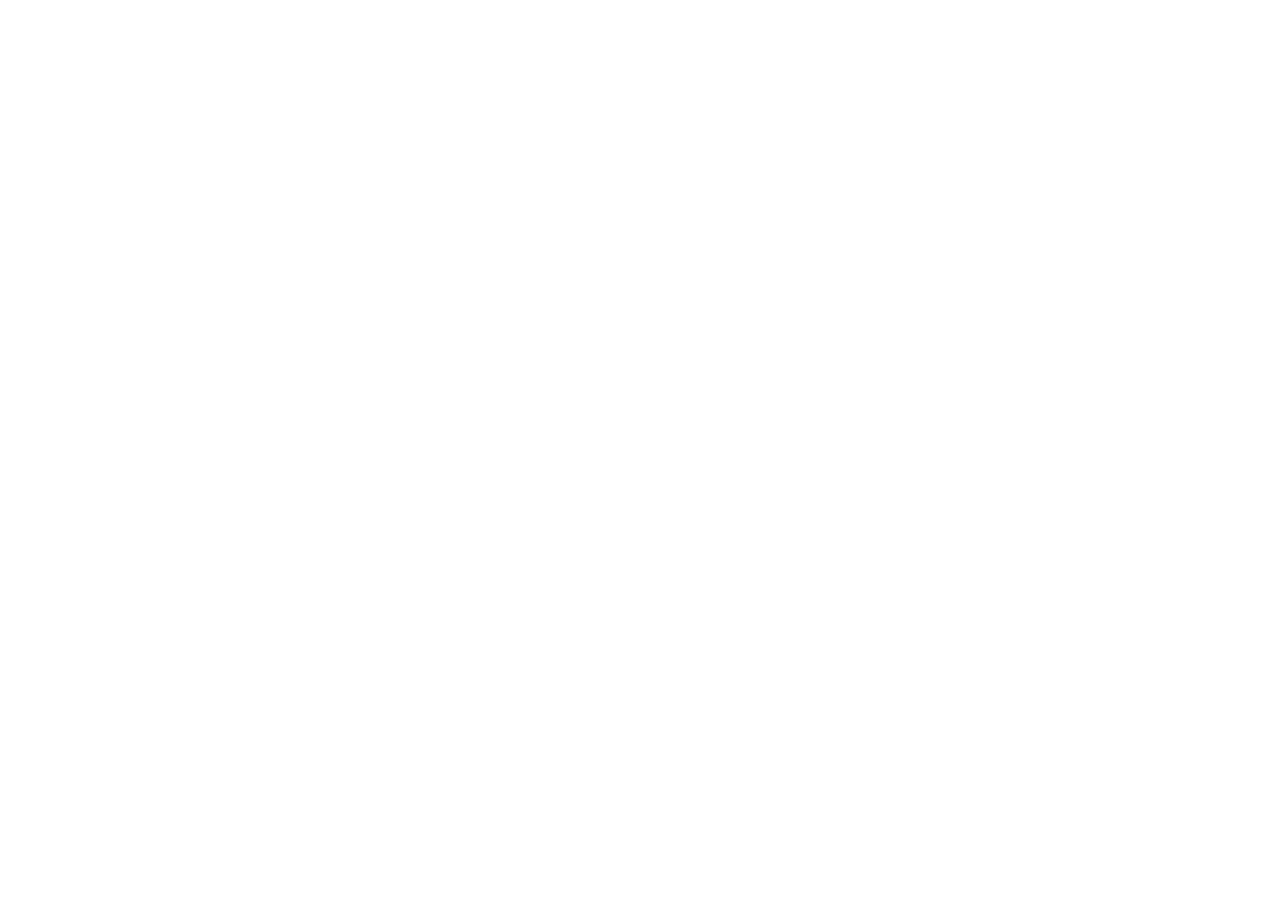
==== landing-page.html @ 14d15e6c "Add boilerplate & README" ====
<!DOCTYPE html>
<html lang="en">
<head>
    <meta charset="UTF-8">
    <meta name="viewport" content="width=device-width, initial-scale=1.0">
    <link rel="stylesheet" href="style.css">
    <title>Landing-Page</title>
</head>
<body>
    
</body>
</html>
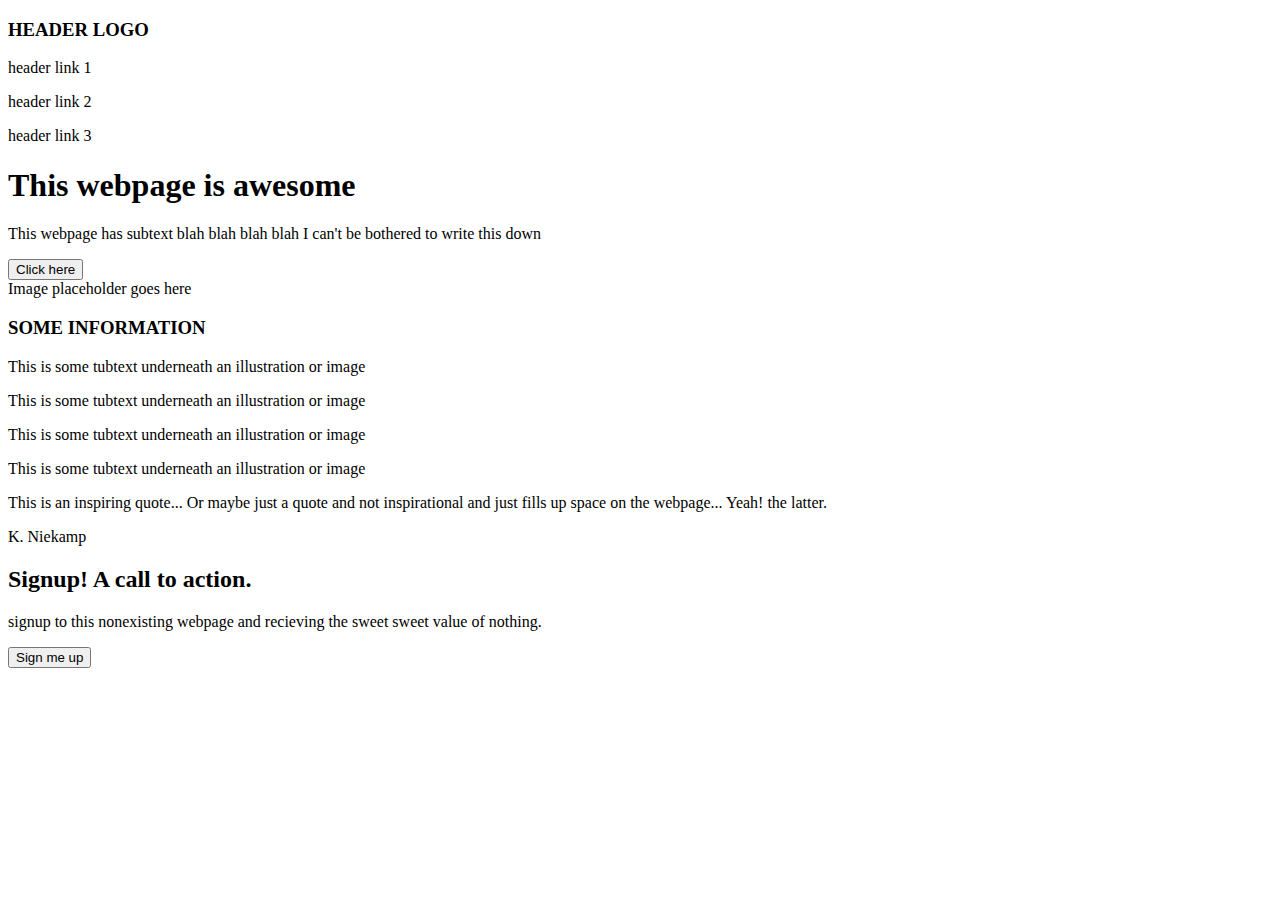
==== commit dae0ba0e: "Add html content" ====
--- a/landing-page.html
+++ b/landing-page.html
@@ -7,6 +7,49 @@
     <title>Landing-Page</title>
 </head>
 <body>
-    
+    <div class="header">
+        <h3>HEADER LOGO</h3>
+        <p>header link 1</p>
+        <p>header link 2</p>
+        <p>header link 3</p>
+    </div>
+    <div class="main-body">
+        <div class="introduction">
+            <div>
+                <h1>This webpage is awesome</h1>
+                <p>This webpage has subtext blah blah blah blah I can't be bothered to write this down</p>
+                <button>Click here</button>
+            </div>
+            <div>
+                <img >Image placeholder goes here</img>
+            </div>
+        </div>
+        <div class="main-content">
+            <h3>SOME INFORMATION</h3>
+            <div class="cards">
+                <p>This is some tubtext underneath an illustration or image</p>
+            </div>
+            <div class="cards">
+                <p>This is some tubtext underneath an illustration or image</p>
+            </div>
+            <div class="cards">
+                <p>This is some tubtext underneath an illustration or image</p>
+            </div>
+            <div class="cards">
+                <p>This is some tubtext underneath an illustration or image</p>
+            </div>
+        </div>
+        <div class="quote">
+            <p>This is an inspiring quote... Or maybe just a quote and not inspirational and just fills up space on the webpage... Yeah! the latter.</p>
+            <p>K. Niekamp</p>
+        </div>
+        <div class="call-to-action">
+            <div class="action-box">
+                <h2>Signup! A call to action.</h2>
+                <p>signup to this nonexisting webpage and recieving the sweet sweet value of nothing.</p>
+                <button>Sign me up</button>
+            </div>
+        </div>
+    </div>
 </body>
 </html>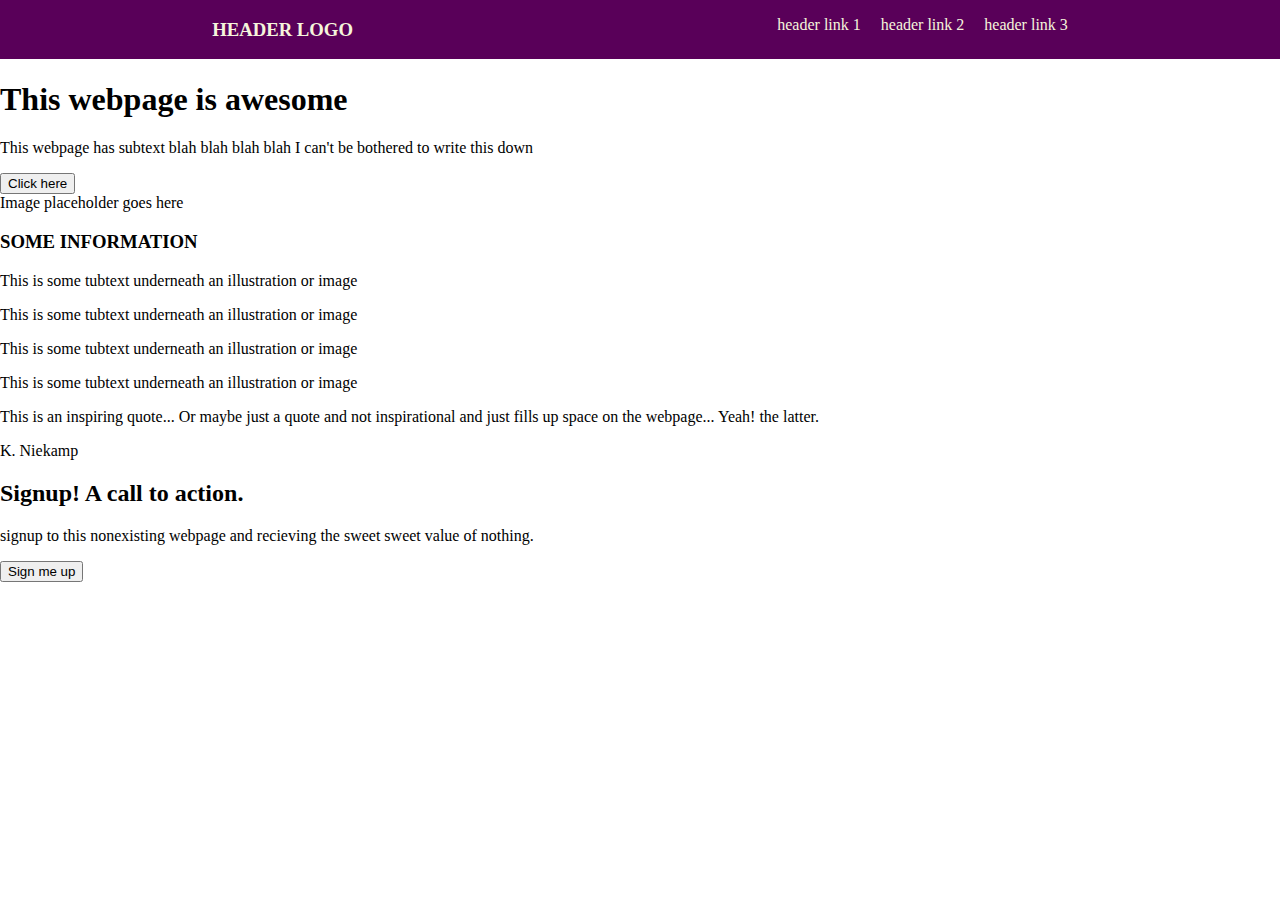
==== commit 98c65743: "Add header with flex & change text and background color" ====
--- a/landing-page.html
+++ b/landing-page.html
@@ -9,9 +9,11 @@
 <body>
     <div class="header">
         <h3>HEADER LOGO</h3>
-        <p>header link 1</p>
-        <p>header link 2</p>
-        <p>header link 3</p>
+        <div>
+            <p>header link 1</p>
+            <p>header link 2</p>
+            <p>header link 3</p>
+        </div>
     </div>
     <div class="main-body">
         <div class="introduction">
--- a/style.css
+++ b/style.css
@@ -0,0 +1,19 @@
+body {
+    display: flex;
+    flex-direction: column;
+    align-items: space-between;
+    margin: 0px;
+}
+
+.header {
+    display: flex;
+    justify-content: space-around;
+    background-color: #590059;
+    color: beige;
+}
+
+.header div {
+    display: flex;
+    justify-content: space-evenly;
+    gap: 20px
+}